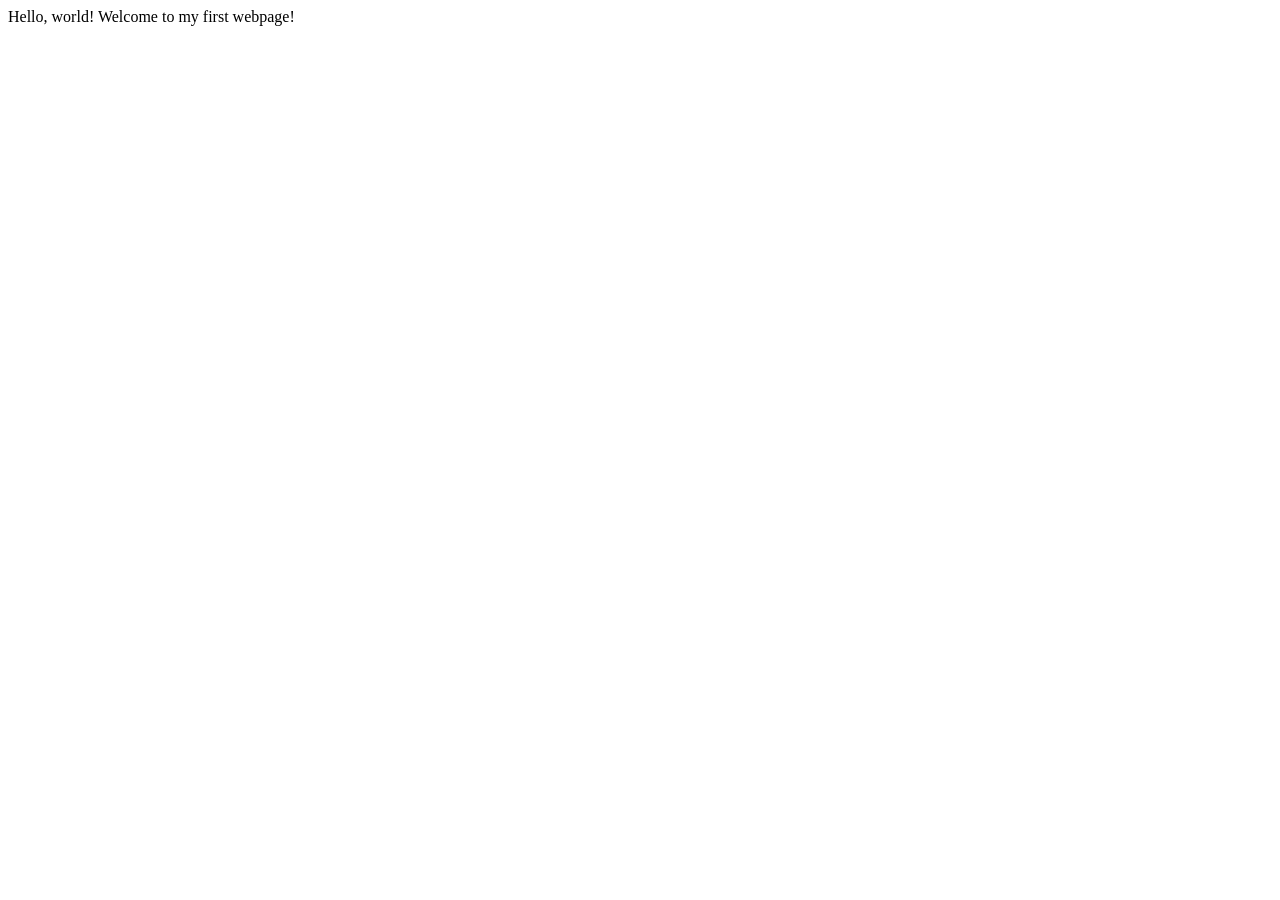
==== my-first-webpage.html @ 0d4ca03b "add initial page structure" ====
<!DOCTYPE html>
<html lang="en">
<head>
    <meta charset="UTF-8">
    <meta name="viewport" content="width=device-width, initial-scale=1.0">
    <title>My first web page</title>
</head>
<body>
    Hello, world!
    Welcome to my first webpage!
</body>
</html>
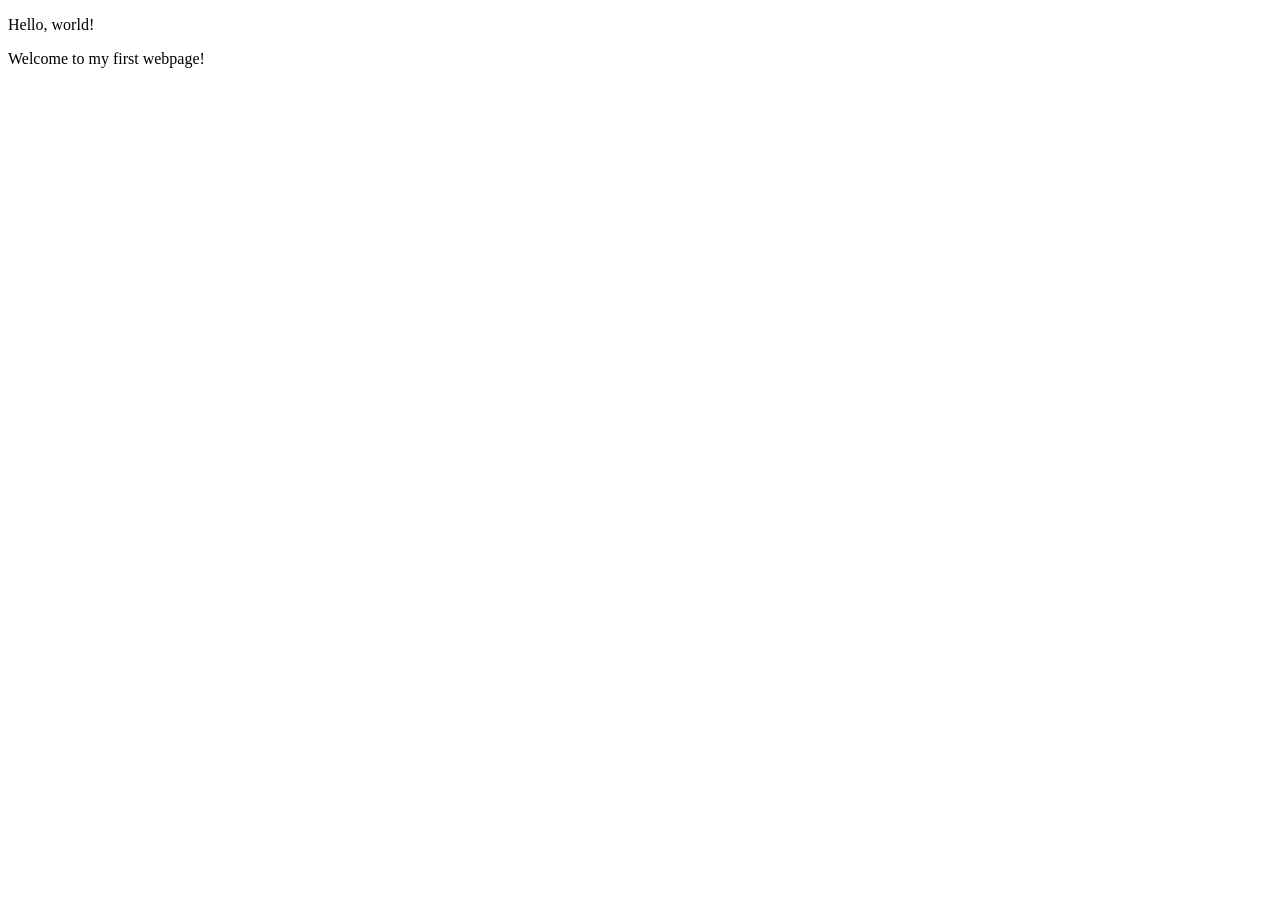
==== commit d785cec4: "add paraghraph block elements to the page" ====
--- a/my-first-webpage.html
+++ b/my-first-webpage.html
@@ -3,10 +3,10 @@
 <head>
     <meta charset="UTF-8">
     <meta name="viewport" content="width=device-width, initial-scale=1.0">
-    <title>My first web page</title>
+    <title>My first web page!</title>
 </head>
 <body>
-    Hello, world!
-    Welcome to my first webpage!
+    <p>Hello, world!</p>
+    <p>Welcome to my first webpage!</p>
 </body>
 </html>
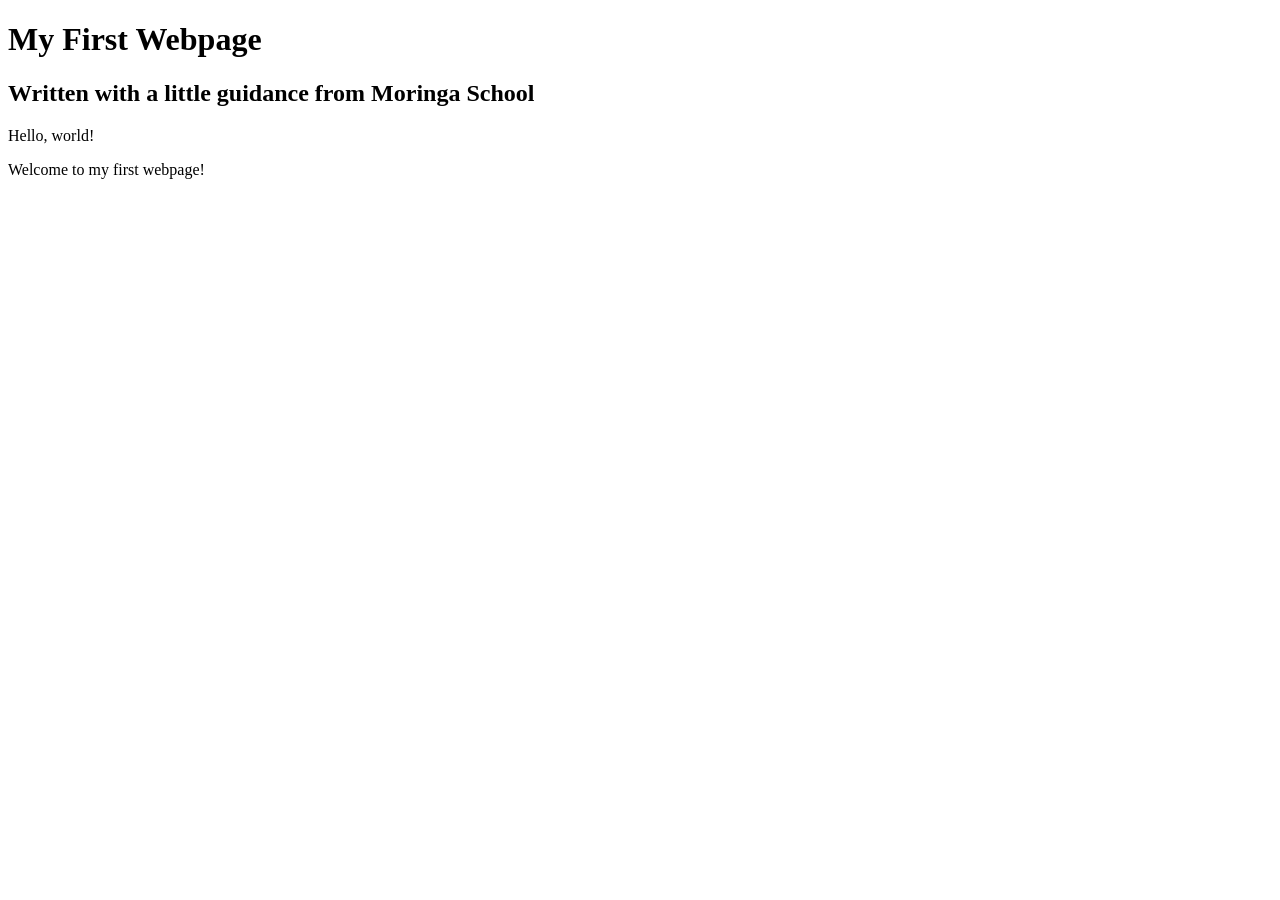
==== commit 553c173a: "add header block elements" ====
--- a/my-first-webpage.html
+++ b/my-first-webpage.html
@@ -6,6 +6,9 @@
     <title>My first web page!</title>
 </head>
 <body>
+    <h1>My First Webpage</h1>
+    <h2>Written with a little guidance from Moringa School</h2>
+
     <p>Hello, world!</p>
     <p>Welcome to my first webpage!</p>
 </body>
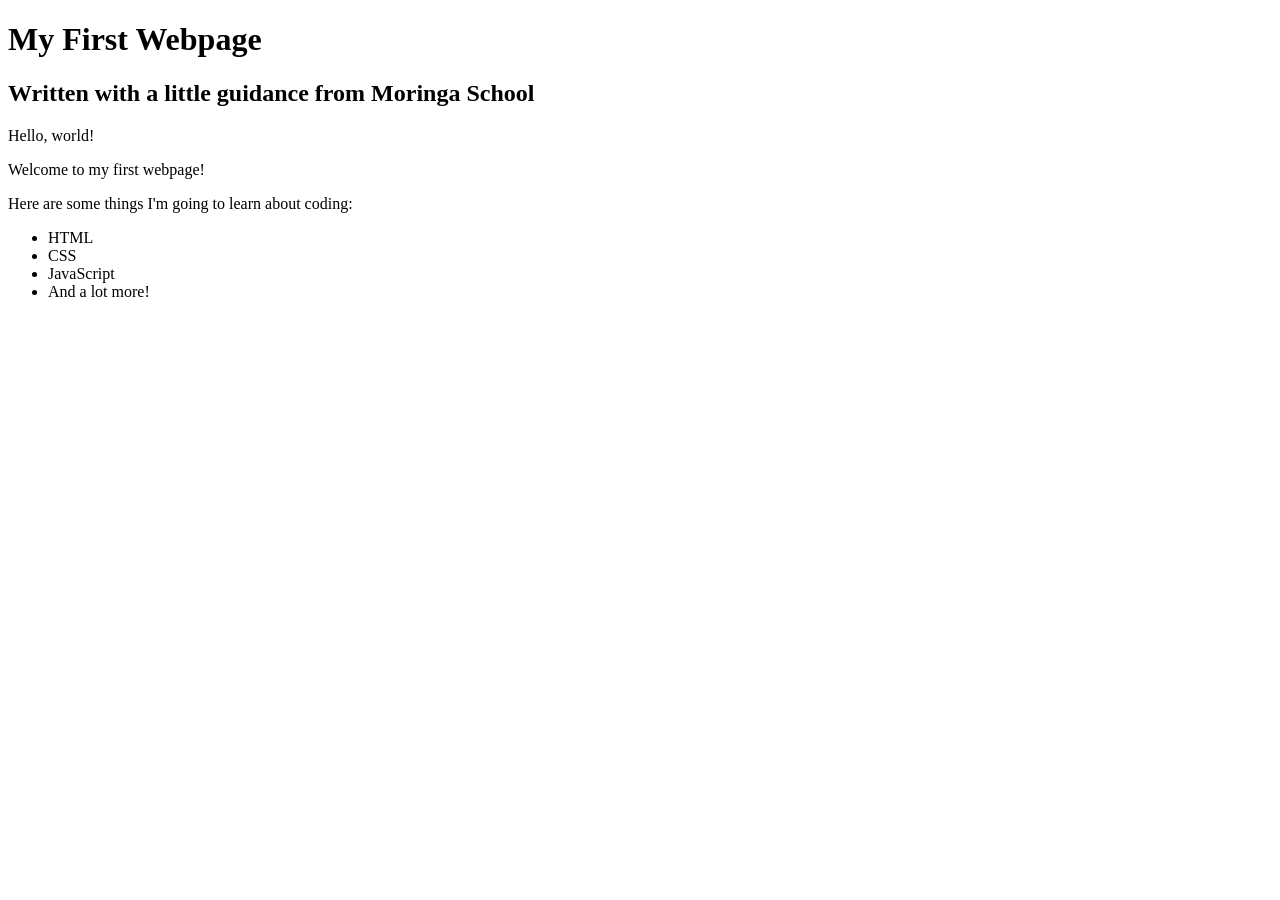
==== commit 8d6cf6df: "add list elements" ====
--- a/my-first-webpage.html
+++ b/my-first-webpage.html
@@ -11,5 +11,12 @@
 
     <p>Hello, world!</p>
     <p>Welcome to my first webpage!</p>
+    <p>Here are some things I'm going to learn about coding:</p>
+    <ul>
+      <li>HTML</li>
+      <li>CSS</li>
+      <li>JavaScript</li>
+      <li>And a lot more!</li>
+    </ul>
 </body>
 </html>
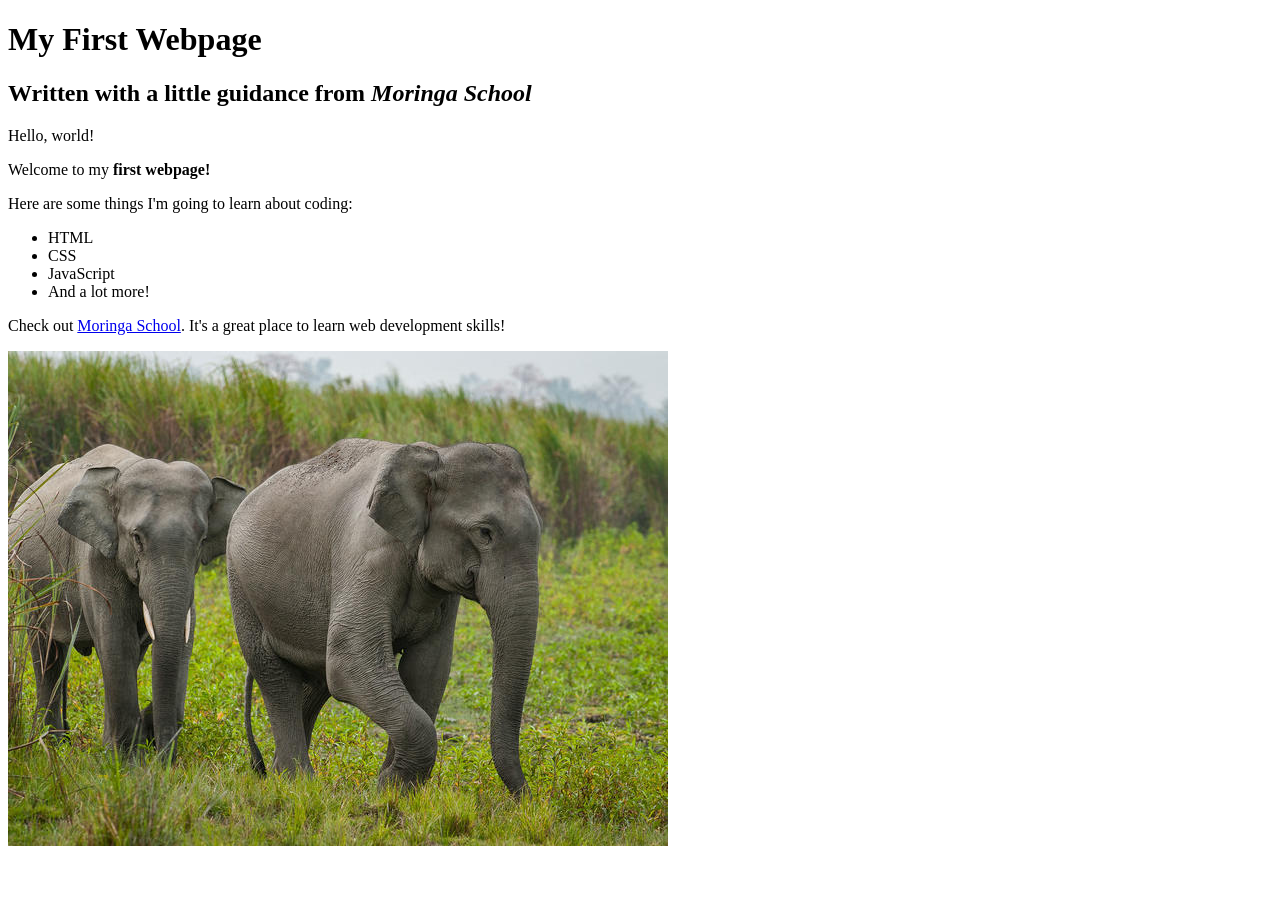
==== commit e1209fa0: "adding inline elements and images" ====
--- a/my-first-webpage.html
+++ b/my-first-webpage.html
@@ -7,10 +7,10 @@
 </head>
 <body>
     <h1>My First Webpage</h1>
-    <h2>Written with a little guidance from Moringa School</h2>
+    <h2>Written with a little guidance from <em> Moringa School</em></h2>
 
     <p>Hello, world!</p>
-    <p>Welcome to my first webpage!</p>
+    <p>Welcome to my <strong> first webpage!</strong></p>
     <p>Here are some things I'm going to learn about coding:</p>
     <ul>
       <li>HTML</li>
@@ -18,5 +18,7 @@
       <li>JavaScript</li>
       <li>And a lot more!</li>
     </ul>
+    <p>Check out <a href="http://moringaschool.com/">Moringa School</a>. It's a great place to learn web development skills!</p>
+    <img src="images/elephant.jpg" alt="A photo of an elephant">
 </body>
 </html>
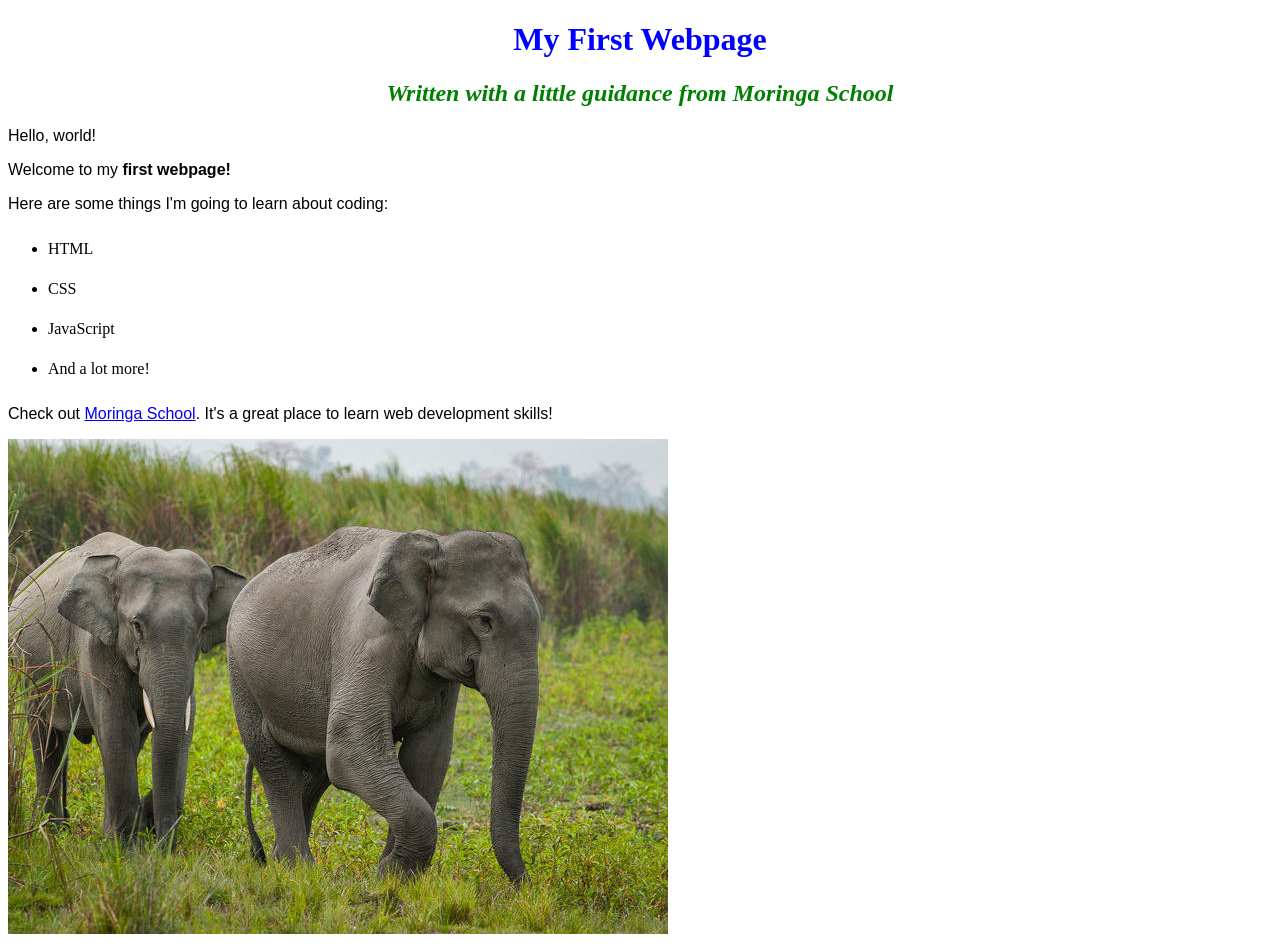
==== commit 3ab8b009: "updating readme" ====
--- a/my-first-webpage.html
+++ b/my-first-webpage.html
@@ -4,6 +4,7 @@
     <meta charset="UTF-8">
     <meta name="viewport" content="width=device-width, initial-scale=1.0">
     <title>My first web page!</title>
+    <link href="css/styles.css" rel="stylesheet" type="text/css">
 </head>
 <body>
     <h1>My First Webpage</h1>
--- a/css/styles.css
+++ b/css/styles.css
@@ -0,0 +1,15 @@
+h1{
+    color: blue;
+    text-align: center;
+}
+h2 {
+    color: green;
+    font-style: italic;
+    text-align: center;
+}
+p {
+    font-family: sans-serif;
+}
+ul {
+    line-height: 40px;
+}
